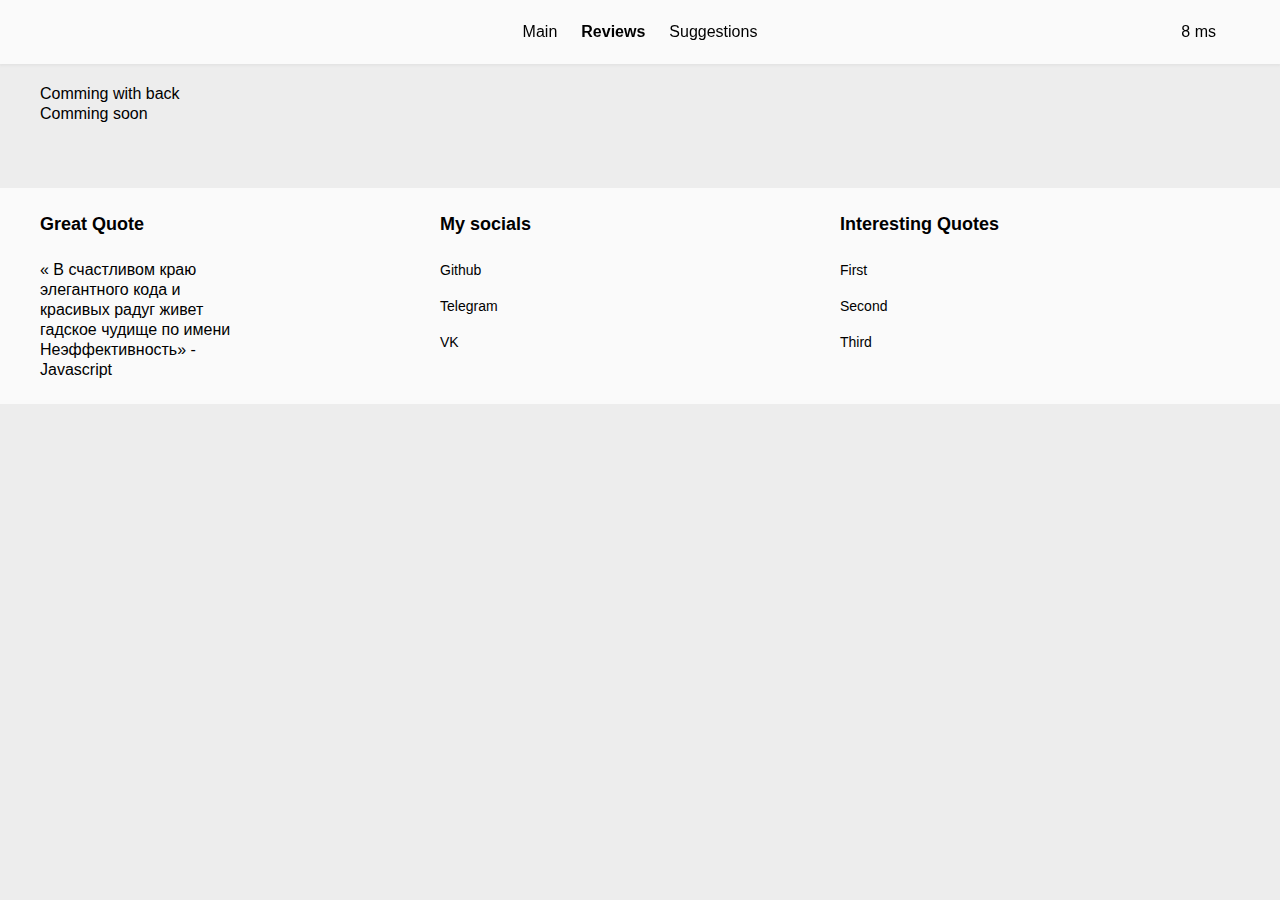
==== reviews.html @ 4eb7d7da "feat: added lab-4" ====
<!DOCTYPE html>
<html lang="ru">
    <head>
        <meta charset="UTF-8" />
        <meta http-equiv="X-UA-Compatible" content="IE=edge" />
        <meta name="viewport" content="width=device-width, initial-scale=1.0" />
        <meta name="author" content="Никита Парфенов" />
        <meta name="keywords" content="Портфолио, Сайт-Портфолио" />
        <meta
            name="description"
            content="Сайт Портфолио Никита Парфенов M33051"
        />
        <script src="./scripts/getLoadTime.js"></script>
        <title>Отзывы</title>
        <link rel="stylesheet" href="./styles/clear.css" />
        <link rel="stylesheet" href="./styles/header.css" />
        <link rel="stylesheet" href="./styles/footer.css" />
        <link rel="stylesheet" href="./styles/style.css" />
        <link rel="stylesheet" href="./styles/reviews.css" />
    </head>
    <body>
        <header class="header">
            <p id="loadTime"></p>
            <nav class="header-navbar">
                <ul class="header-navbar-menu">
                    <li class="header-navbar-menu__item">
                        <a href="index.html">Main</a>
                    </li>
                    <li class="header-navbar-menu__item">
                        <a href="reviews.html">Reviews</a>
                    </li>
                    <li class="header-navbar-menu__item">
                        <a href="suggestions.html"> Suggestions </a>
                    </li>
                </ul>
            </nav>
        </header>
        <main>
            <div class="container">
                <section class="reviews">
                    <ul class="reviews-list">
                        <li class="reviews-list__item">Comming with back</li>
                        <li class="reviews-list__item">Comming soon</li>
                    </ul>
                </section>
            </div>
        </main>
        <footer class="footer">
            <div class="container">
                <ul class="footer-list">
                    <li class="footer-list__item footer-list-item">
                        <h3 class="footer-list-item__header">Great Quote</h3>
                        <p class="footer-list-item__quote">
                            <q>
                                В счастливом краю элегантного кода и красивых
                                радуг живет гадское чудище по имени
                                Неэффективность</q
                            >
                            - Javascript
                        </p>
                    </li>
                    <li class="footer-list__item footer-list-item">
                        <h3 class="footer-list-item__header">My socials</h3>
                        <ol class="footer-list-item-list">
                            <li class="footer-list-item-list__item">Github</li>
                            <li class="footer-list-item-list__item">
                                Telegram
                            </li>
                            <li class="footer-list-item-list__item">VK</li>
                        </ol>
                    </li>
                    <li class="footer-list__item footer-list-item">
                        <h3 class="footer-list-item__header">
                            Interesting Quotes
                        </h3>
                        <ol class="footer-list-item-list">
                            <li class="footer-list-item-list__item">First</li>
                            <li class="footer-list-item-list__item">Second</li>
                            <li class="footer-list-item-list__item">Third</li>
                        </ol>
                    </li>
                </ul>
            </div>
        </footer>
        <script src="./scripts/selectMenuItem.js"></script>
    </body>
</html>
---- styles/clear.css ----
html,
body,
div,
span,
applet,
object,
iframe,
h1,
h2,
h3,
h4,
h5,
h6,
p,
blockquote,
pre,
a,
abbr,
acronym,
address,
big,
cite,
code,
del,
dfn,
em,
img,
ins,
kbd,
q,
s,
samp,
small,
strike,
strong,
sub,
sup,
tt,
var,
b,
u,
i,
center,
dl,
dt,
dd,
ol,
ul,
li,
fieldset,
form,
label,
legend,
table,
caption,
tbody,
tfoot,
thead,
tr,
th,
td,
article,
aside,
canvas,
details,
embed,
figure,
figcaption,
footer,
header,
hgroup,
menu,
nav,
output,
ruby,
section,
summary,
time,
mark,
audio,
video {
    margin: 0;
    padding: 0;
    border: 0;
    font-size: 100%;
    font: inherit;
    vertical-align: baseline;
}
/* HTML5 display-role reset for older browsers */
article,
aside,
details,
figcaption,
figure,
footer,
header,
hgroup,
menu,
nav,
section {
    display: block;
}
body {
    line-height: 1;
}
ol,
ul {
    list-style: none;
}

table {
    border-collapse: collapse;
    border-spacing: 0;
}

a {
    text-decoration: none;
    color: #000;
}
---- styles/header.css ----
.header {
    background: #fafafa;
    position: fixed;
    left: 0;
    right: 0;
    top: 0;
    z-index: 5;
    box-shadow: 0px 2px 2px rgba(199, 199, 199, 0.25);
    display: flex;
    flex-direction: row;
    align-items: center;
    justify-content: center;
    height: 64px;
}

.header-navbar-menu {
    display: flex;
    flex-direction: row;
    gap: 24px;
}

.header-navbar-menu__item.header-navbar-menu__item_selected a {
    font-weight: 700;
    color: #000;
}
.header-navbar-menu__item a {
    color: #000;
    font-weight: 500;
}

#loadTime {
    position: absolute;
    right: 64px;
}

@media screen and (max-width: 600px) {
    #loadTime {
        left: 0;
    }
}
---- styles/footer.css ----
.footer {
    background: #fafafa;
    padding: 24px 0;
    justify-self: flex-end;
}

.footer-list {
    display: grid;
    grid-template-columns: repeat(3, 1fr);
}

.footer-list-item__header {
    font-size: 18px;
    font-weight: 700;
    line-height: 24px;
    margin: 0 0 24px 0;
}

.footer-list-item-list {
    display: flex;
    flex-direction: column;
    gap: 16px;
}

.footer-list-item__quote {
    max-width: 200px;
}

.footer-list-item-list__item {
    display: flex;
    flex-direction: row;
    gap: 16px;
    font-size: 14px;
    line-height: 20px;
}

@media screen and (max-width: 600px) {
    .footer-list {
        display: flex;
        flex-direction: row;
        justify-content: space-between;
    }
    .footer-list-item:nth-child(3) {
        display: none;
    }
}
---- styles/style.css ----
html,
body {
    font-family: Arial, Helvetica, sans-serif;
    line-height: 125%;
    background: #ededed;
    box-sizing: border-box;
    display: flex;
    flex-direction: column;
}
.container {
    max-width: 1200px;
    margin: 0 auto;
}
@media screen and (max-width: 1400px) {
    .container {
        padding: 0 16px;
    }
}
main {
    margin: 84px 0 0 0;
}
.divider-line {
    width: 100%;
    height: 1px;
    background: #777;
}
---- styles/reviews.css ----
.reviews {
    padding: 0 0 64px 0;
}
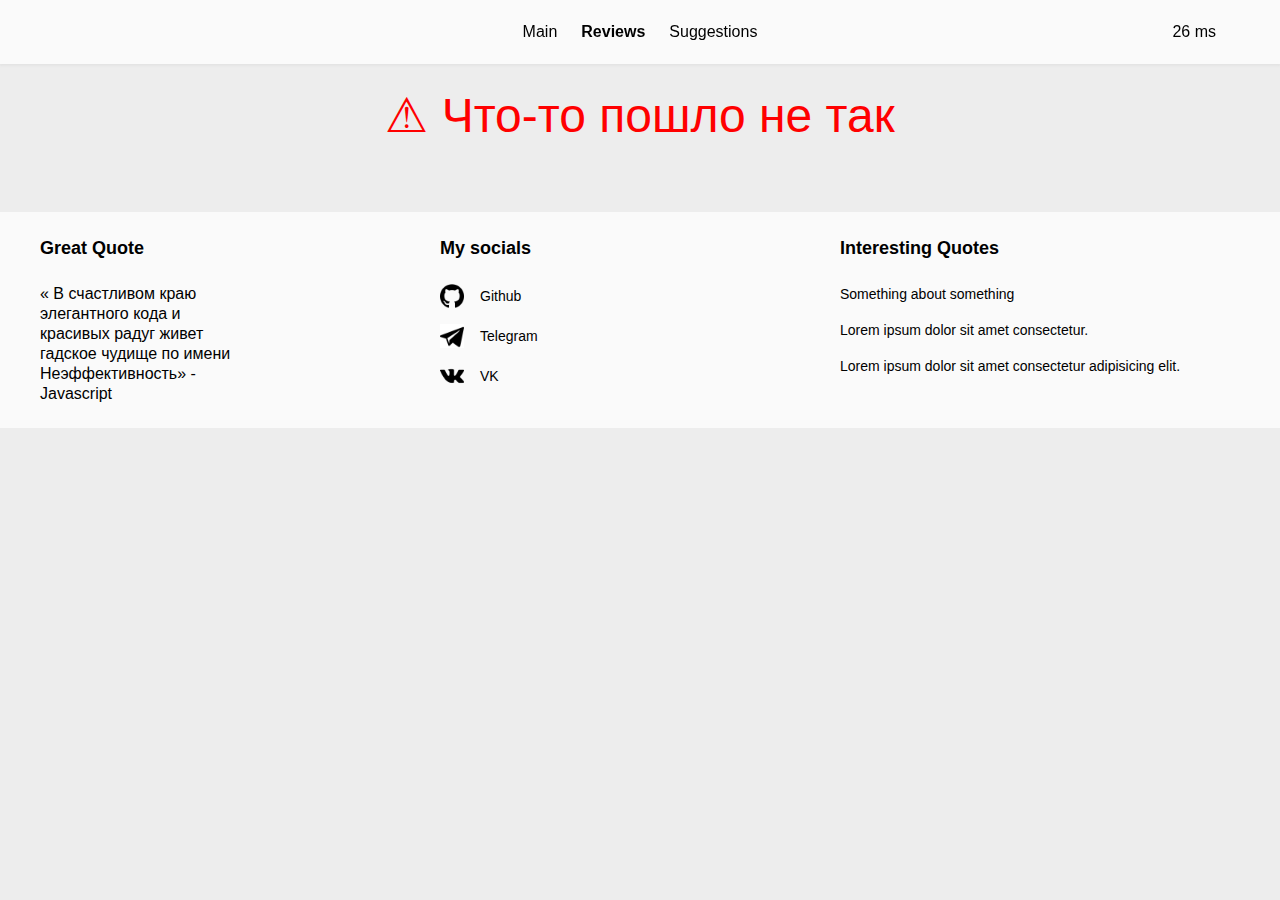
==== commit 1d83fe0b: "feat: added lab-6" ====
--- a/reviews.html
+++ b/reviews.html
@@ -17,6 +17,7 @@
         <link rel="stylesheet" href="./styles/footer.css" />
         <link rel="stylesheet" href="./styles/style.css" />
         <link rel="stylesheet" href="./styles/reviews.css" />
+        <link rel="stylesheet" href="./styles/loader.css" />
     </head>
     <body>
         <header class="header">
@@ -37,11 +38,17 @@
         </header>
         <main>
             <div class="container">
+                <div class="loader">
+                    <div class="lds-ring">
+                        <div></div>
+                        <div></div>
+                        <div></div>
+                        <div></div>
+                    </div>
+                </div>
+                <div class="error">⚠ Что-то пошло не так</div>
                 <section class="reviews">
-                    <ul class="reviews-list">
-                        <li class="reviews-list__item">Comming with back</li>
-                        <li class="reviews-list__item">Comming soon</li>
-                    </ul>
+                    <ul class="reviews-list"></ul>
                 </section>
             </div>
         </main>
@@ -62,11 +69,33 @@
                     <li class="footer-list__item footer-list-item">
                         <h3 class="footer-list-item__header">My socials</h3>
                         <ol class="footer-list-item-list">
-                            <li class="footer-list-item-list__item">Github</li>
                             <li class="footer-list-item-list__item">
-                                Telegram
+                                <img
+                                    src="./assets/github.png"
+                                    alt="github"
+                                    width="24"
+                                    height="24"
+                                />
+                                <p>Github</p>
                             </li>
-                            <li class="footer-list-item-list__item">VK</li>
+                            <li class="footer-list-item-list__item">
+                                <img
+                                    src="./assets/telegram.png"
+                                    alt="telegram"
+                                    width="24"
+                                    height="24"
+                                />
+                                <p>Telegram</p>
+                            </li>
+                            <li class="footer-list-item-list__item">
+                                <img
+                                    src="./assets/vk.png"
+                                    alt="vk"
+                                    width="24"
+                                    height="24"
+                                />
+                                <p>VK</p>
+                            </li>
                         </ol>
                     </li>
                     <li class="footer-list__item footer-list-item">
@@ -74,14 +103,22 @@
                             Interesting Quotes
                         </h3>
                         <ol class="footer-list-item-list">
-                            <li class="footer-list-item-list__item">First</li>
-                            <li class="footer-list-item-list__item">Second</li>
-                            <li class="footer-list-item-list__item">Third</li>
+                            <li class="footer-list-item-list__item">
+                                Something about something
+                            </li>
+                            <li class="footer-list-item-list__item">
+                                Lorem ipsum dolor sit amet consectetur.
+                            </li>
+                            <li class="footer-list-item-list__item">
+                                Lorem ipsum dolor sit amet consectetur
+                                adipisicing elit.
+                            </li>
                         </ol>
                     </li>
                 </ul>
             </div>
         </footer>
         <script src="./scripts/selectMenuItem.js"></script>
+        <script src="./scripts/getReviews.js"></script>
     </body>
 </html>
--- a/styles/header.css
+++ b/styles/header.css
@@ -26,6 +26,12 @@
 .header-navbar-menu__item a {
     color: #000;
     font-weight: 500;
+    transition: 0.3s ease;
+}
+
+.header-navbar-menu__item a:hover {
+    color: rgb(69, 68, 68);
+    transition: 0.3s ease;
 }
 
 #loadTime {
--- a/styles/footer.css
+++ b/styles/footer.css
@@ -29,9 +29,15 @@
 .footer-list-item-list__item {
     display: flex;
     flex-direction: row;
+    align-items: center;
     gap: 16px;
     font-size: 14px;
     line-height: 20px;
+}
+
+.footer-list-item-list__item a:hover {
+    color: rgb(69, 68, 68);
+    transition: 0.3s ease;
 }
 
 @media screen and (max-width: 600px) {
--- a/styles/reviews.css
+++ b/styles/reviews.css
@@ -1,3 +1,27 @@
 .reviews {
     padding: 0 0 64px 0;
 }
+
+.reviews-list {
+    display: flex;
+    flex-direction: column;
+    gap: 24px;
+}
+
+.reviews-list__item {
+    display: flex;
+    flex-direction: column;
+    gap: 12px;
+    padding: 16px;
+    border-radius: 24px;
+    border: 1px solid #000;
+}
+
+.error {
+    text-align: center;
+    font-size: 48px;
+    color: red;
+    line-height: 64px;
+    padding: 0 0 64px 0;
+    display: none;
+}
--- a/styles/loader.css
+++ b/styles/loader.css
@@ -0,0 +1,41 @@
+.loader {
+    display: flex;
+    justify-content: center;
+    align-items: center;
+}
+.lds-ring {
+    display: inline-block;
+    position: relative;
+    margin: 0 auto;
+    width: 80px;
+    height: 80px;
+}
+.lds-ring div {
+    box-sizing: border-box;
+    display: block;
+    position: absolute;
+    width: 64px;
+    height: 64px;
+    margin: 8px;
+    border: 8px solid #fff;
+    border-radius: 50%;
+    animation: lds-ring 1.2s cubic-bezier(0.5, 0, 0.5, 1) infinite;
+    border-color: #fff transparent transparent transparent;
+}
+.lds-ring div:nth-child(1) {
+    animation-delay: -0.45s;
+}
+.lds-ring div:nth-child(2) {
+    animation-delay: -0.3s;
+}
+.lds-ring div:nth-child(3) {
+    animation-delay: -0.15s;
+}
+@keyframes lds-ring {
+    0% {
+        transform: rotate(0deg);
+    }
+    100% {
+        transform: rotate(360deg);
+    }
+}
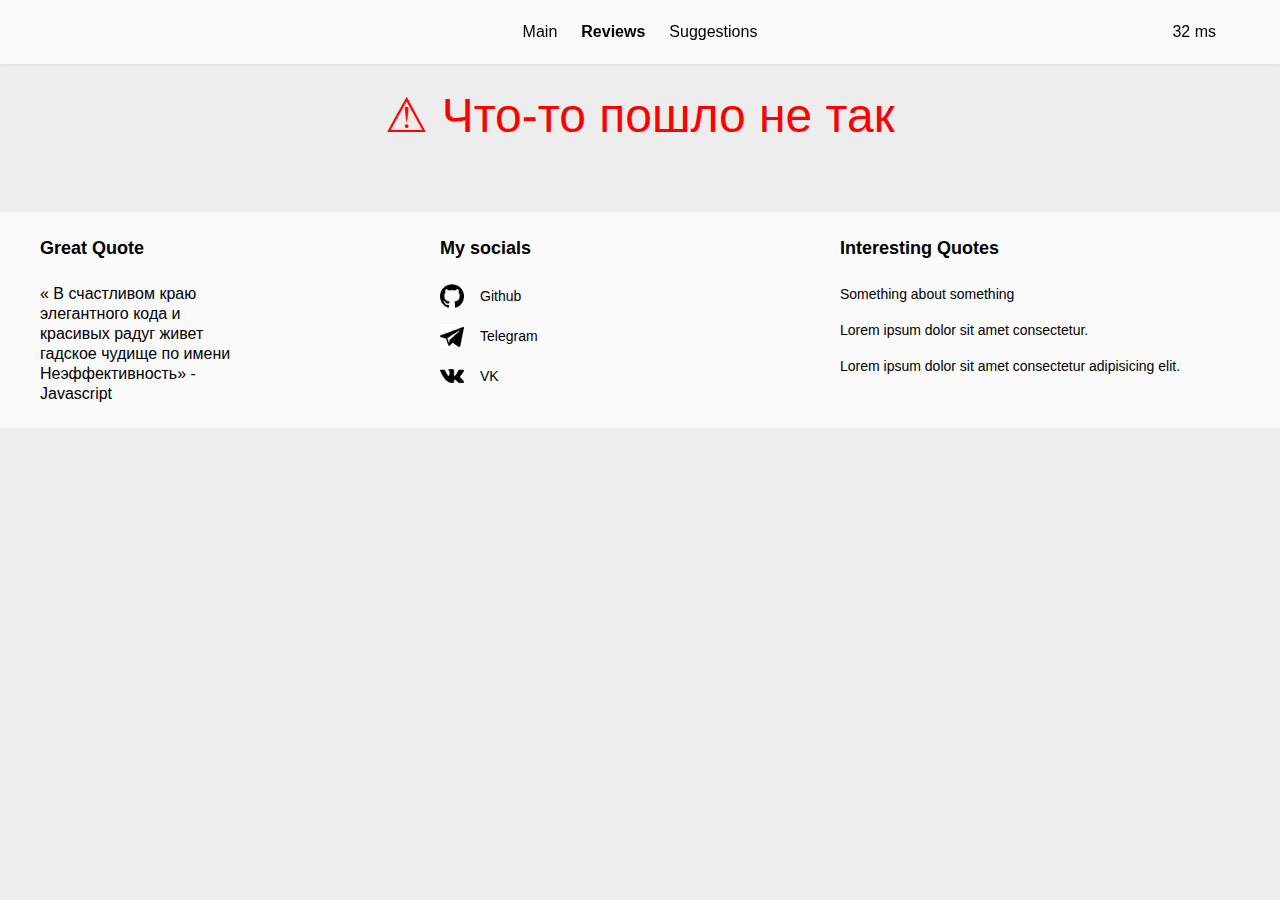
==== commit 0bb69e24: "fix: fixed footer" ====
--- a/reviews.html
+++ b/reviews.html
@@ -76,7 +76,11 @@
                                     width="24"
                                     height="24"
                                 />
-                                <p>Github</p>
+                                <a
+                                    href="https://github.com/dragoneknp"
+                                    target="_blank"
+                                    >Github</a
+                                >
                             </li>
                             <li class="footer-list-item-list__item">
                                 <img
@@ -85,7 +89,11 @@
                                     width="24"
                                     height="24"
                                 />
-                                <p>Telegram</p>
+                                <a
+                                    href="https://github.com/dragoneknp"
+                                    target="_blank"
+                                    >Telegram</a
+                                >
                             </li>
                             <li class="footer-list-item-list__item">
                                 <img
@@ -94,7 +102,11 @@
                                     width="24"
                                     height="24"
                                 />
-                                <p>VK</p>
+                                <a
+                                    href="https://github.com/dragoneknp"
+                                    target="_blank"
+                                    >VK</a
+                                >
                             </li>
                         </ol>
                     </li>
--- a/styles/footer.css
+++ b/styles/footer.css
@@ -43,8 +43,11 @@
 @media screen and (max-width: 600px) {
     .footer-list {
         display: flex;
-        flex-direction: row;
-        justify-content: space-between;
+        justify-content: center;
+        align-items: center;
+    }
+    .footer-list-item:nth-child(1) {
+        display: none;
     }
     .footer-list-item:nth-child(3) {
         display: none;
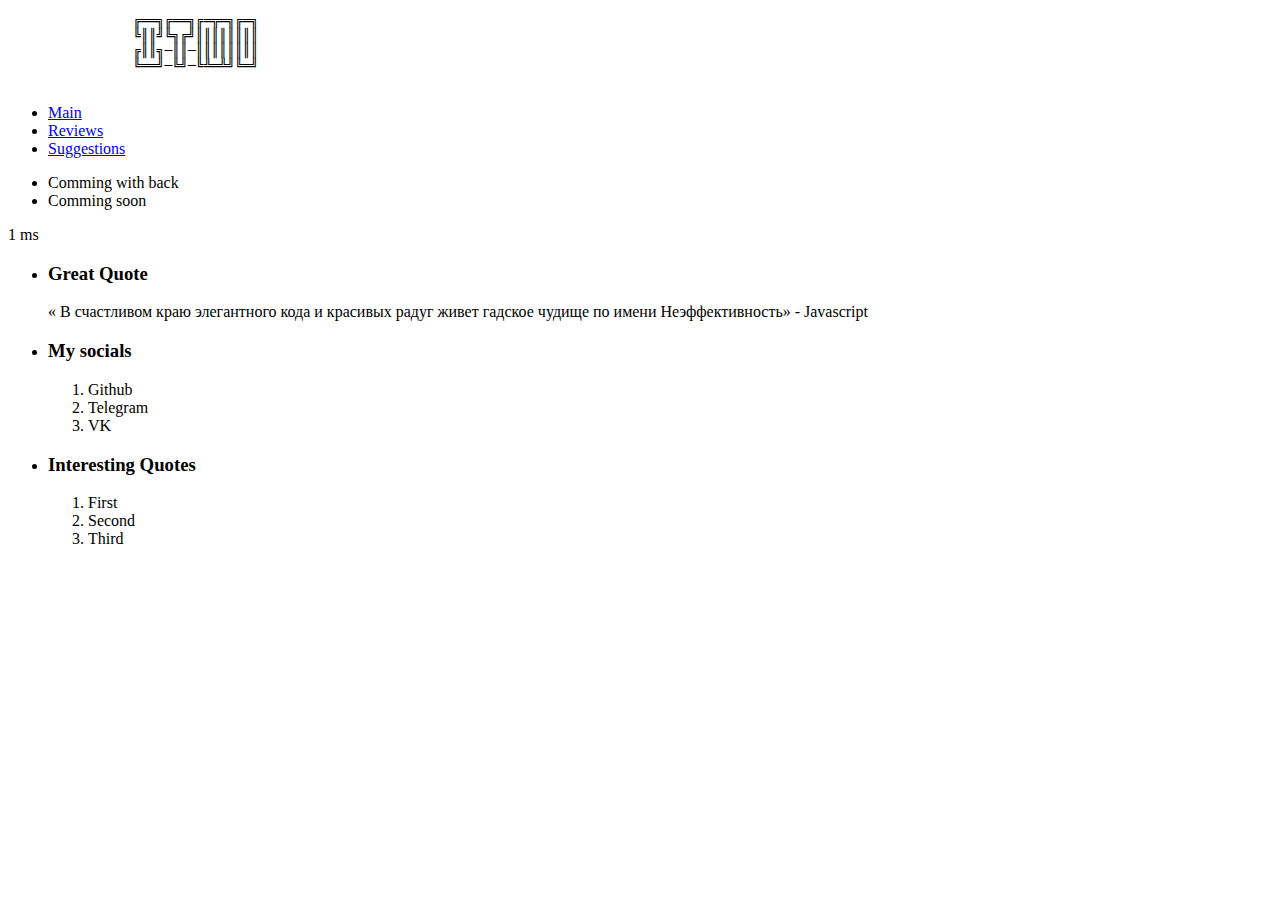
==== commit cf0415f8: "Merge pull request #1 from dragoneknp/lab-1" ====
--- a/reviews.html
+++ b/reviews.html
@@ -12,16 +12,15 @@
         />
         <script src="./scripts/getLoadTime.js"></script>
         <title>Отзывы</title>
-        <link rel="stylesheet" href="./styles/clear.css" />
-        <link rel="stylesheet" href="./styles/header.css" />
-        <link rel="stylesheet" href="./styles/footer.css" />
-        <link rel="stylesheet" href="./styles/style.css" />
-        <link rel="stylesheet" href="./styles/reviews.css" />
-        <link rel="stylesheet" href="./styles/loader.css" />
     </head>
     <body>
         <header class="header">
-            <p id="loadTime"></p>
+            <pre class="header__logo">
+                ╔══╗╔══╗╔═╦═╗╔═╗
+                ╚║║╝╚╗╔╝║║║║║║║║
+                ╔║║╗─║║─║║║║║║║║
+                ╚══╝─╚╝─╚╩═╩╝╚═╝
+            </pre>
             <nav class="header-navbar">
                 <ul class="header-navbar-menu">
                     <li class="header-navbar-menu__item">
@@ -37,100 +36,43 @@
             </nav>
         </header>
         <main>
-            <div class="container">
-                <div class="loader">
-                    <div class="lds-ring">
-                        <div></div>
-                        <div></div>
-                        <div></div>
-                        <div></div>
-                    </div>
-                </div>
-                <div class="error">⚠ Что-то пошло не так</div>
-                <section class="reviews">
-                    <ul class="reviews-list"></ul>
-                </section>
-            </div>
+            <section class="reviews">
+                <ul class="reviews-list">
+                    <li class="reviews-list__item">Comming with back</li>
+                    <li class="reviews-list__item">Comming soon</li>
+                </ul>
+            </section>
         </main>
         <footer class="footer">
-            <div class="container">
-                <ul class="footer-list">
-                    <li class="footer-list__item footer-list-item">
-                        <h3 class="footer-list-item__header">Great Quote</h3>
-                        <p class="footer-list-item__quote">
-                            <q>
-                                В счастливом краю элегантного кода и красивых
-                                радуг живет гадское чудище по имени
-                                Неэффективность</q
-                            >
-                            - Javascript
-                        </p>
-                    </li>
-                    <li class="footer-list__item footer-list-item">
-                        <h3 class="footer-list-item__header">My socials</h3>
-                        <ol class="footer-list-item-list">
-                            <li class="footer-list-item-list__item">
-                                <img
-                                    src="./assets/github.png"
-                                    alt="github"
-                                    width="24"
-                                    height="24"
-                                />
-                                <a
-                                    href="https://github.com/dragoneknp"
-                                    target="_blank"
-                                    >Github</a
-                                >
-                            </li>
-                            <li class="footer-list-item-list__item">
-                                <img
-                                    src="./assets/telegram.png"
-                                    alt="telegram"
-                                    width="24"
-                                    height="24"
-                                />
-                                <a
-                                    href="https://github.com/dragoneknp"
-                                    target="_blank"
-                                    >Telegram</a
-                                >
-                            </li>
-                            <li class="footer-list-item-list__item">
-                                <img
-                                    src="./assets/vk.png"
-                                    alt="vk"
-                                    width="24"
-                                    height="24"
-                                />
-                                <a
-                                    href="https://github.com/dragoneknp"
-                                    target="_blank"
-                                    >VK</a
-                                >
-                            </li>
-                        </ol>
-                    </li>
-                    <li class="footer-list__item footer-list-item">
-                        <h3 class="footer-list-item__header">
-                            Interesting Quotes
-                        </h3>
-                        <ol class="footer-list-item-list">
-                            <li class="footer-list-item-list__item">
-                                Something about something
-                            </li>
-                            <li class="footer-list-item-list__item">
-                                Lorem ipsum dolor sit amet consectetur.
-                            </li>
-                            <li class="footer-list-item-list__item">
-                                Lorem ipsum dolor sit amet consectetur
-                                adipisicing elit.
-                            </li>
-                        </ol>
-                    </li>
-                </ul>
-            </div>
+            <p id="loadTime"></p>
+            <ul class="footer-list">
+                <li class="footer-list__item footer-list-item">
+                    <h3 class="footer-list-item__header">Great Quote</h3>
+                    <p class="footer-list-item__quote">
+                        <q>
+                            В счастливом краю элегантного кода и красивых радуг
+                            живет гадское чудище по имени Неэффективность</q
+                        >
+                        - Javascript
+                    </p>
+                </li>
+                <li class="footer-list__item footer-list-item">
+                    <h3 class="footer-list-item__header">My socials</h3>
+                    <ol class="footer-list-item-list">
+                        <li class="footer-list-item-list__item">Github</li>
+                        <li class="footer-list-item-list__item">Telegram</li>
+                        <li class="footer-list-item-list__item">VK</li>
+                    </ol>
+                </li>
+                <li class="footer-list__item footer-list-item">
+                    <h3 class="footer-list-item__header">Interesting Quotes</h3>
+                    <ol class="footer-list-item-list">
+                        <li class="footer-list-item-list__item">First</li>
+                        <li class="footer-list-item-list__item">Second</li>
+                        <li class="footer-list-item-list__item">Third</li>
+                    </ol>
+                </li>
+            </ul>
         </footer>
-        <script src="./scripts/selectMenuItem.js"></script>
-        <script src="./scripts/getReviews.js"></script>
     </body>
 </html>
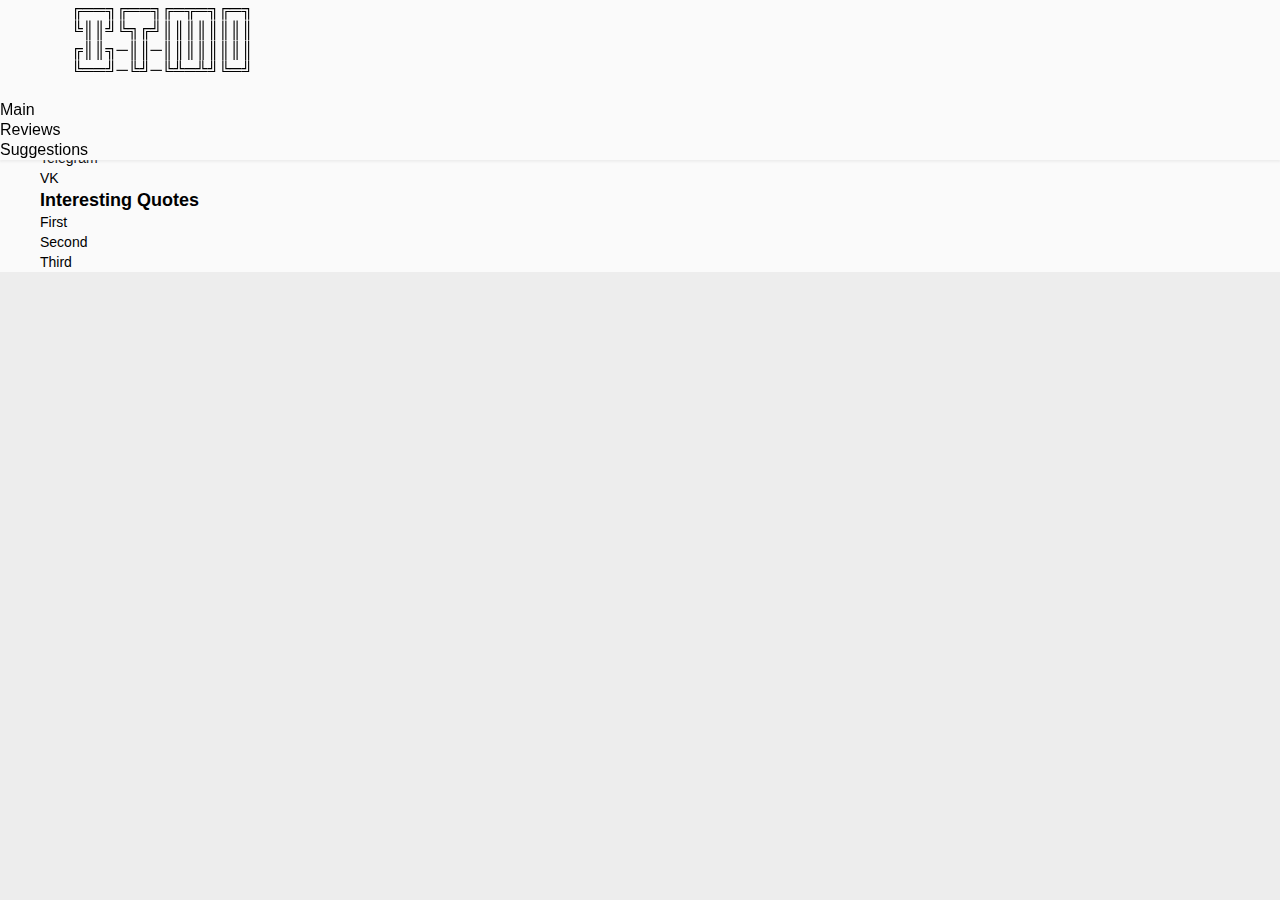
==== commit f4bdbb7a: "Merge pull request #2 from dragoneknp/lab-2" ====
--- a/reviews.html
+++ b/reviews.html
@@ -12,6 +12,10 @@
         />
         <script src="./scripts/getLoadTime.js"></script>
         <title>Отзывы</title>
+        <link rel="stylesheet" href="./styles/clear.css" />
+        <link rel="stylesheet" href="./styles/header.css" />
+        <link rel="stylesheet" href="./styles/footer.css" />
+        <link rel="stylesheet" href="./styles/style.css" />
     </head>
     <body>
         <header class="header">
@@ -36,43 +40,52 @@
             </nav>
         </header>
         <main>
-            <section class="reviews">
-                <ul class="reviews-list">
-                    <li class="reviews-list__item">Comming with back</li>
-                    <li class="reviews-list__item">Comming soon</li>
-                </ul>
-            </section>
+            <div class="container">
+                <section class="reviews">
+                    <ul class="reviews-list">
+                        <li class="reviews-list__item">Comming with back</li>
+                        <li class="reviews-list__item">Comming soon</li>
+                    </ul>
+                </section>
+            </div>
         </main>
         <footer class="footer">
-            <p id="loadTime"></p>
-            <ul class="footer-list">
-                <li class="footer-list__item footer-list-item">
-                    <h3 class="footer-list-item__header">Great Quote</h3>
-                    <p class="footer-list-item__quote">
-                        <q>
-                            В счастливом краю элегантного кода и красивых радуг
-                            живет гадское чудище по имени Неэффективность</q
-                        >
-                        - Javascript
-                    </p>
-                </li>
-                <li class="footer-list__item footer-list-item">
-                    <h3 class="footer-list-item__header">My socials</h3>
-                    <ol class="footer-list-item-list">
-                        <li class="footer-list-item-list__item">Github</li>
-                        <li class="footer-list-item-list__item">Telegram</li>
-                        <li class="footer-list-item-list__item">VK</li>
-                    </ol>
-                </li>
-                <li class="footer-list__item footer-list-item">
-                    <h3 class="footer-list-item__header">Interesting Quotes</h3>
-                    <ol class="footer-list-item-list">
-                        <li class="footer-list-item-list__item">First</li>
-                        <li class="footer-list-item-list__item">Second</li>
-                        <li class="footer-list-item-list__item">Third</li>
-                    </ol>
-                </li>
-            </ul>
+            <div class="container">
+                <p id="loadTime"></p>
+                <ul class="footer-list">
+                    <li class="footer-list__item footer-list-item">
+                        <h3 class="footer-list-item__header">Great Quote</h3>
+                        <p class="footer-list-item__quote">
+                            <q>
+                                В счастливом краю элегантного кода и красивых
+                                радуг живет гадское чудище по имени
+                                Неэффективность</q
+                            >
+                            - Javascript
+                        </p>
+                    </li>
+                    <li class="footer-list__item footer-list-item">
+                        <h3 class="footer-list-item__header">My socials</h3>
+                        <ol class="footer-list-item-list">
+                            <li class="footer-list-item-list__item">Github</li>
+                            <li class="footer-list-item-list__item">
+                                Telegram
+                            </li>
+                            <li class="footer-list-item-list__item">VK</li>
+                        </ol>
+                    </li>
+                    <li class="footer-list__item footer-list-item">
+                        <h3 class="footer-list-item__header">
+                            Interesting Quotes
+                        </h3>
+                        <ol class="footer-list-item-list">
+                            <li class="footer-list-item-list__item">First</li>
+                            <li class="footer-list-item-list__item">Second</li>
+                            <li class="footer-list-item-list__item">Third</li>
+                        </ol>
+                    </li>
+                </ul>
+            </div>
         </footer>
     </body>
 </html>
--- a/styles/clear.css
+++ b/styles/clear.css
@@ -0,0 +1,119 @@
+html,
+body,
+div,
+span,
+applet,
+object,
+iframe,
+h1,
+h2,
+h3,
+h4,
+h5,
+h6,
+p,
+blockquote,
+pre,
+a,
+abbr,
+acronym,
+address,
+big,
+cite,
+code,
+del,
+dfn,
+em,
+img,
+ins,
+kbd,
+q,
+s,
+samp,
+small,
+strike,
+strong,
+sub,
+sup,
+tt,
+var,
+b,
+u,
+i,
+center,
+dl,
+dt,
+dd,
+ol,
+ul,
+li,
+fieldset,
+form,
+label,
+legend,
+table,
+caption,
+tbody,
+tfoot,
+thead,
+tr,
+th,
+td,
+article,
+aside,
+canvas,
+details,
+embed,
+figure,
+figcaption,
+footer,
+header,
+hgroup,
+menu,
+nav,
+output,
+ruby,
+section,
+summary,
+time,
+mark,
+audio,
+video {
+    margin: 0;
+    padding: 0;
+    border: 0;
+    font-size: 100%;
+    font: inherit;
+    vertical-align: baseline;
+}
+/* HTML5 display-role reset for older browsers */
+article,
+aside,
+details,
+figcaption,
+figure,
+footer,
+header,
+hgroup,
+menu,
+nav,
+section {
+    display: block;
+}
+body {
+    line-height: 1;
+}
+ol,
+ul {
+    list-style: none;
+}
+
+table {
+    border-collapse: collapse;
+    border-spacing: 0;
+}
+
+a {
+    text-decoration: none;
+    color: #000;
+}
--- a/styles/header.css
+++ b/styles/header.css
@@ -0,0 +1,20 @@
+.header {
+    background: #fafafa;
+    position: fixed;
+    left: 0;
+    right: 0;
+    top: 0;
+    z-index: 5;
+    box-shadow: 0px 2px 2px rgba(199, 199, 199, 0.25);
+}
+.header-navbar-menu {
+}
+
+.header-navbar-menu__item.header-navbar-menu__item_selected a {
+    font-weight: 700;
+    color: #000;
+}
+.header-navbar-menu__item a {
+    color: #000;
+    font-weight: 500;
+}
--- a/styles/footer.css
+++ b/styles/footer.css
@@ -0,0 +1,14 @@
+.footer {
+    background: #fafafa;
+}
+
+.footer-list-item__header {
+    font-size: 18px;
+    font-weight: 700;
+    line-height: 24px;
+}
+
+.footer-list-item-list__item {
+    font-size: 14px;
+    line-height: 20px;
+}
--- a/styles/style.css
+++ b/styles/style.css
@@ -0,0 +1,18 @@
+html,
+body {
+    min-height: 100vh;
+    height: 100%;
+    font-family: Arial, Helvetica, sans-serif;
+    line-height: 125%;
+    background: #ededed;
+    box-sizing: border-box;
+}
+.container {
+    max-width: 1200px;
+    margin: 0 auto;
+}
+@media screen and (max-width: 1400px) {
+    .container {
+        padding: 0 16px;
+    }
+}
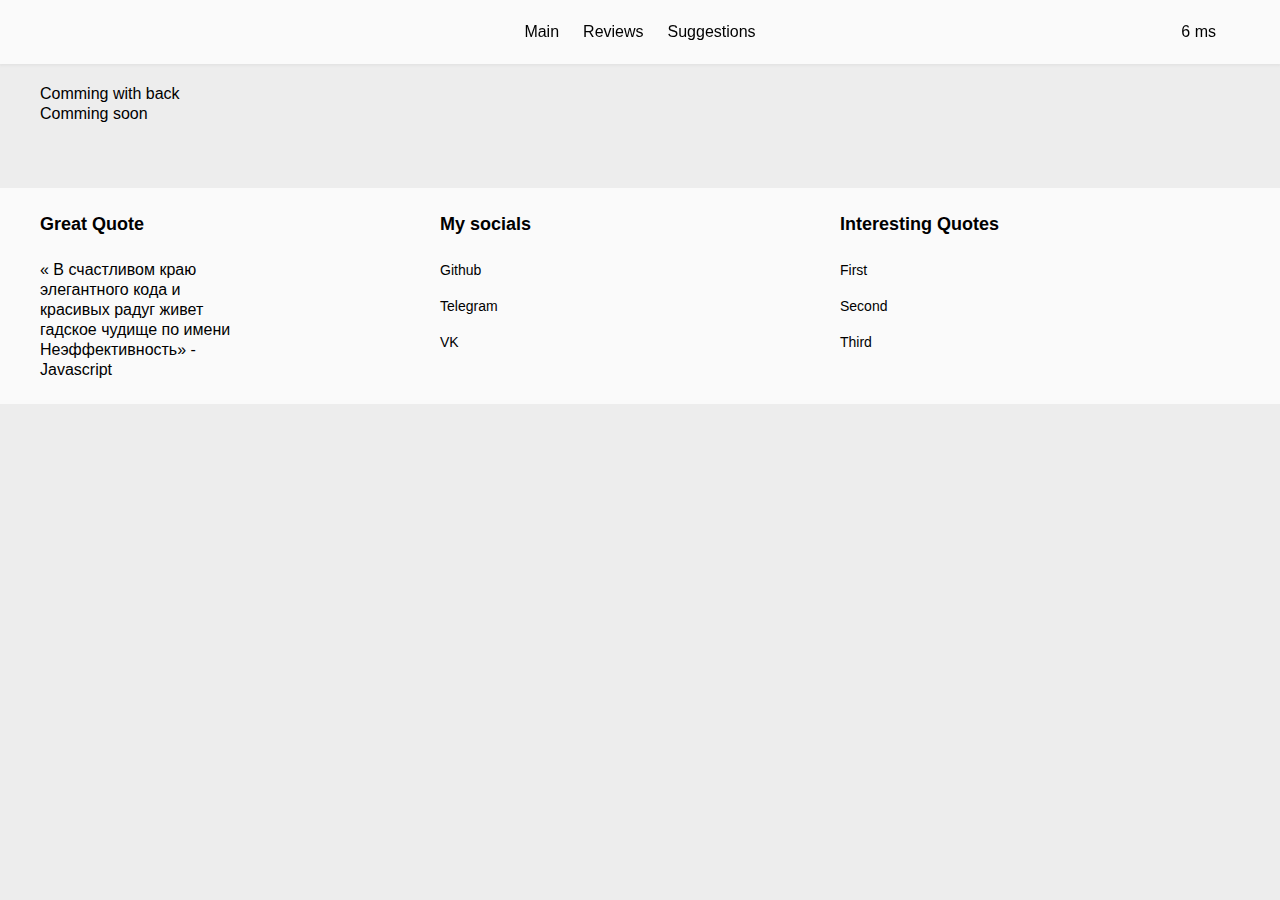
==== commit 5e2fa3ae: "Merge pull request #3 from dragoneknp/lab-3" ====
--- a/reviews.html
+++ b/reviews.html
@@ -16,15 +16,11 @@
         <link rel="stylesheet" href="./styles/header.css" />
         <link rel="stylesheet" href="./styles/footer.css" />
         <link rel="stylesheet" href="./styles/style.css" />
+        <link rel="stylesheet" href="./styles/reviews.css" />
     </head>
     <body>
         <header class="header">
-            <pre class="header__logo">
-                ╔══╗╔══╗╔═╦═╗╔═╗
-                ╚║║╝╚╗╔╝║║║║║║║║
-                ╔║║╗─║║─║║║║║║║║
-                ╚══╝─╚╝─╚╩═╩╝╚═╝
-            </pre>
+            <p id="loadTime"></p>
             <nav class="header-navbar">
                 <ul class="header-navbar-menu">
                     <li class="header-navbar-menu__item">
@@ -51,7 +47,6 @@
         </main>
         <footer class="footer">
             <div class="container">
-                <p id="loadTime"></p>
                 <ul class="footer-list">
                     <li class="footer-list__item footer-list-item">
                         <h3 class="footer-list-item__header">Great Quote</h3>
--- a/styles/header.css
+++ b/styles/header.css
@@ -6,8 +6,17 @@
     top: 0;
     z-index: 5;
     box-shadow: 0px 2px 2px rgba(199, 199, 199, 0.25);
+    display: flex;
+    flex-direction: row;
+    align-items: center;
+    justify-content: center;
+    height: 64px;
 }
+
 .header-navbar-menu {
+    display: flex;
+    flex-direction: row;
+    gap: 24px;
 }
 
 .header-navbar-menu__item.header-navbar-menu__item_selected a {
@@ -18,3 +27,14 @@
     color: #000;
     font-weight: 500;
 }
+
+#loadTime {
+    position: absolute;
+    right: 64px;
+}
+
+@media screen and (max-width: 600px) {
+    #loadTime {
+        left: 0;
+    }
+}
--- a/styles/footer.css
+++ b/styles/footer.css
@@ -1,14 +1,46 @@
 .footer {
     background: #fafafa;
+    padding: 24px 0;
+    justify-self: flex-end;
+}
+
+.footer-list {
+    display: grid;
+    grid-template-columns: repeat(3, 1fr);
 }
 
 .footer-list-item__header {
     font-size: 18px;
     font-weight: 700;
     line-height: 24px;
+    margin: 0 0 24px 0;
+}
+
+.footer-list-item-list {
+    display: flex;
+    flex-direction: column;
+    gap: 16px;
+}
+
+.footer-list-item__quote {
+    max-width: 200px;
 }
 
 .footer-list-item-list__item {
+    display: flex;
+    flex-direction: row;
+    gap: 16px;
     font-size: 14px;
     line-height: 20px;
 }
+
+@media screen and (max-width: 600px) {
+    .footer-list {
+        display: flex;
+        flex-direction: row;
+        justify-content: space-between;
+    }
+    .footer-list-item:nth-child(3) {
+        display: none;
+    }
+}
--- a/styles/style.css
+++ b/styles/style.css
@@ -1,11 +1,11 @@
 html,
 body {
-    min-height: 100vh;
-    height: 100%;
     font-family: Arial, Helvetica, sans-serif;
     line-height: 125%;
     background: #ededed;
     box-sizing: border-box;
+    display: flex;
+    flex-direction: column;
 }
 .container {
     max-width: 1200px;
@@ -16,3 +16,11 @@
         padding: 0 16px;
     }
 }
+main {
+    margin: 84px 0 0 0;
+}
+.divider-line {
+    width: 100%;
+    height: 1px;
+    background: #777;
+}
--- a/styles/reviews.css
+++ b/styles/reviews.css
@@ -0,0 +1,3 @@
+.reviews {
+    padding: 0 0 64px 0;
+}
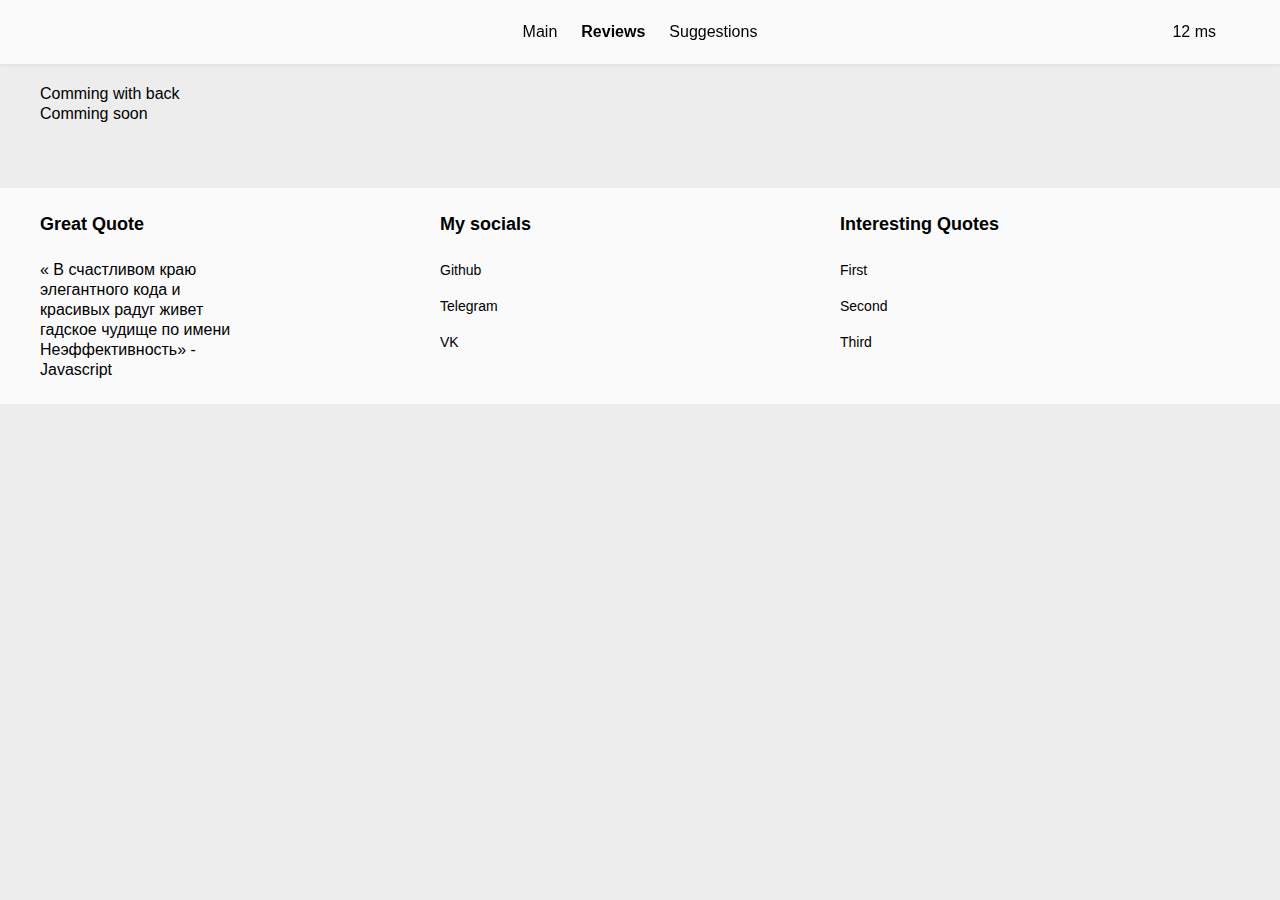
==== commit 39e3d737: "Merge pull request #4 from dragoneknp/lab-4" ====
--- a/reviews.html
+++ b/reviews.html
@@ -82,5 +82,6 @@
                 </ul>
             </div>
         </footer>
+        <script src="./scripts/selectMenuItem.js"></script>
     </body>
 </html>
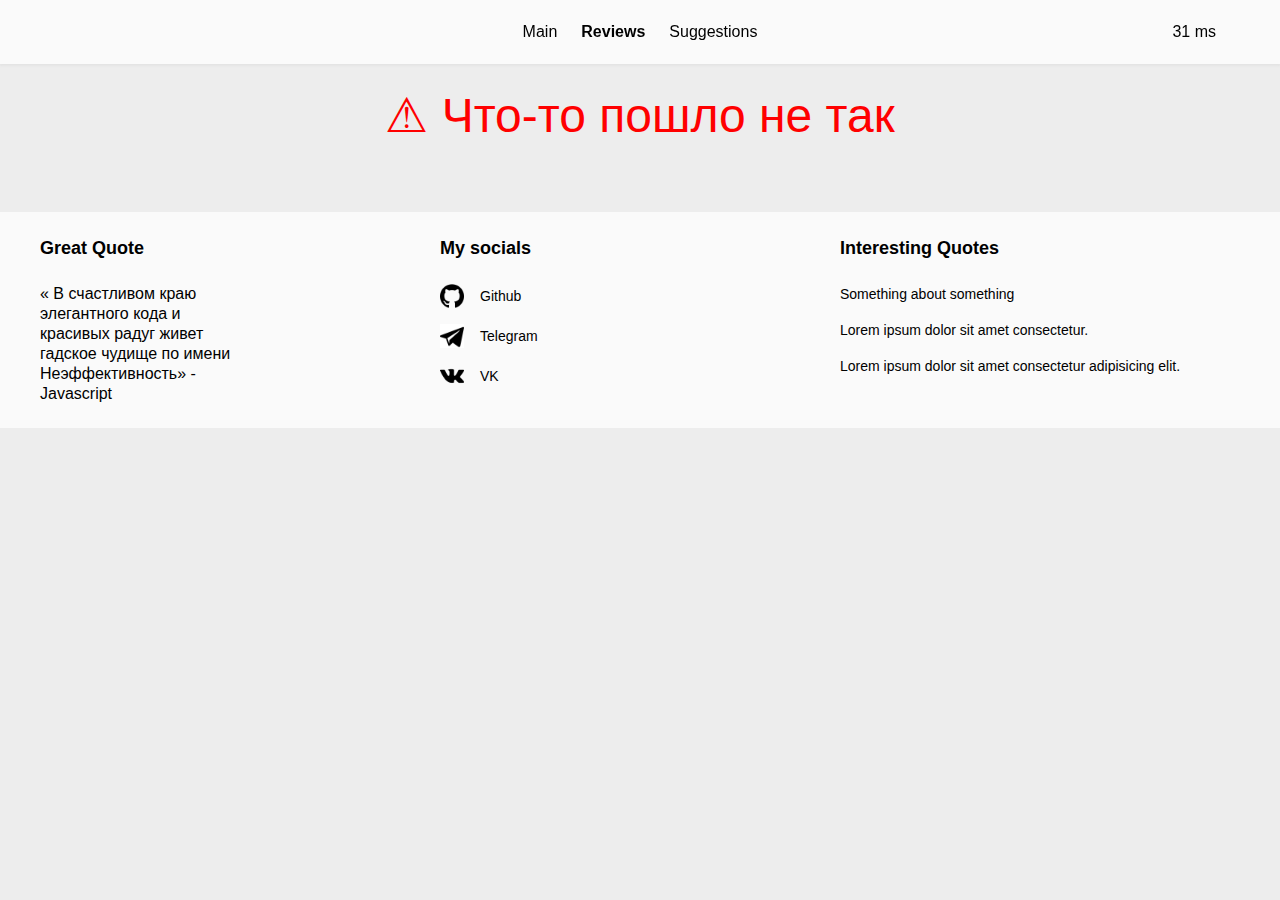
==== commit 73807f3f: "Merge pull request #6 from dragoneknp/lab-6" ====
--- a/reviews.html
+++ b/reviews.html
@@ -17,6 +17,7 @@
         <link rel="stylesheet" href="./styles/footer.css" />
         <link rel="stylesheet" href="./styles/style.css" />
         <link rel="stylesheet" href="./styles/reviews.css" />
+        <link rel="stylesheet" href="./styles/loader.css" />
     </head>
     <body>
         <header class="header">
@@ -37,11 +38,17 @@
         </header>
         <main>
             <div class="container">
+                <div class="loader">
+                    <div class="lds-ring">
+                        <div></div>
+                        <div></div>
+                        <div></div>
+                        <div></div>
+                    </div>
+                </div>
+                <div class="error">⚠ Что-то пошло не так</div>
                 <section class="reviews">
-                    <ul class="reviews-list">
-                        <li class="reviews-list__item">Comming with back</li>
-                        <li class="reviews-list__item">Comming soon</li>
-                    </ul>
+                    <ul class="reviews-list"></ul>
                 </section>
             </div>
         </main>
@@ -62,11 +69,45 @@
                     <li class="footer-list__item footer-list-item">
                         <h3 class="footer-list-item__header">My socials</h3>
                         <ol class="footer-list-item-list">
-                            <li class="footer-list-item-list__item">Github</li>
                             <li class="footer-list-item-list__item">
-                                Telegram
+                                <img
+                                    src="./assets/github.png"
+                                    alt="github"
+                                    width="24"
+                                    height="24"
+                                />
+                                <a
+                                    href="https://github.com/dragoneknp"
+                                    target="_blank"
+                                    >Github</a
+                                >
                             </li>
-                            <li class="footer-list-item-list__item">VK</li>
+                            <li class="footer-list-item-list__item">
+                                <img
+                                    src="./assets/telegram.png"
+                                    alt="telegram"
+                                    width="24"
+                                    height="24"
+                                />
+                                <a
+                                    href="https://github.com/dragoneknp"
+                                    target="_blank"
+                                    >Telegram</a
+                                >
+                            </li>
+                            <li class="footer-list-item-list__item">
+                                <img
+                                    src="./assets/vk.png"
+                                    alt="vk"
+                                    width="24"
+                                    height="24"
+                                />
+                                <a
+                                    href="https://github.com/dragoneknp"
+                                    target="_blank"
+                                    >VK</a
+                                >
+                            </li>
                         </ol>
                     </li>
                     <li class="footer-list__item footer-list-item">
@@ -74,14 +115,22 @@
                             Interesting Quotes
                         </h3>
                         <ol class="footer-list-item-list">
-                            <li class="footer-list-item-list__item">First</li>
-                            <li class="footer-list-item-list__item">Second</li>
-                            <li class="footer-list-item-list__item">Third</li>
+                            <li class="footer-list-item-list__item">
+                                Something about something
+                            </li>
+                            <li class="footer-list-item-list__item">
+                                Lorem ipsum dolor sit amet consectetur.
+                            </li>
+                            <li class="footer-list-item-list__item">
+                                Lorem ipsum dolor sit amet consectetur
+                                adipisicing elit.
+                            </li>
                         </ol>
                     </li>
                 </ul>
             </div>
         </footer>
         <script src="./scripts/selectMenuItem.js"></script>
+        <script src="./scripts/getReviews.js"></script>
     </body>
 </html>
--- a/styles/header.css
+++ b/styles/header.css
@@ -26,15 +26,22 @@
 .header-navbar-menu__item a {
     color: #000;
     font-weight: 500;
+    transition: 0.3s ease;
+}
+
+.header-navbar-menu__item a:hover {
+    color: rgb(69, 68, 68);
+    transition: 0.3s ease;
 }
 
 #loadTime {
     position: absolute;
     right: 64px;
+    width: fit-content;
 }
 
 @media screen and (max-width: 600px) {
     #loadTime {
-        left: 0;
+        display: none;
     }
 }
--- a/styles/footer.css
+++ b/styles/footer.css
@@ -29,16 +29,25 @@
 .footer-list-item-list__item {
     display: flex;
     flex-direction: row;
+    align-items: center;
     gap: 16px;
     font-size: 14px;
     line-height: 20px;
 }
 
+.footer-list-item-list__item a:hover {
+    color: rgb(69, 68, 68);
+    transition: 0.3s ease;
+}
+
 @media screen and (max-width: 600px) {
     .footer-list {
         display: flex;
-        flex-direction: row;
-        justify-content: space-between;
+        justify-content: center;
+        align-items: center;
+    }
+    .footer-list-item:nth-child(1) {
+        display: none;
     }
     .footer-list-item:nth-child(3) {
         display: none;
--- a/styles/reviews.css
+++ b/styles/reviews.css
@@ -1,3 +1,27 @@
 .reviews {
     padding: 0 0 64px 0;
 }
+
+.reviews-list {
+    display: flex;
+    flex-direction: column;
+    gap: 24px;
+}
+
+.reviews-list__item {
+    display: flex;
+    flex-direction: column;
+    gap: 12px;
+    padding: 16px;
+    border-radius: 24px;
+    border: 1px solid #000;
+}
+
+.error {
+    text-align: center;
+    font-size: 48px;
+    color: red;
+    line-height: 64px;
+    padding: 0 0 64px 0;
+    display: none;
+}
--- a/styles/loader.css
+++ b/styles/loader.css
@@ -0,0 +1,41 @@
+.loader {
+    display: flex;
+    justify-content: center;
+    align-items: center;
+}
+.lds-ring {
+    display: inline-block;
+    position: relative;
+    margin: 0 auto;
+    width: 80px;
+    height: 80px;
+}
+.lds-ring div {
+    box-sizing: border-box;
+    display: block;
+    position: absolute;
+    width: 64px;
+    height: 64px;
+    margin: 8px;
+    border: 8px solid #fff;
+    border-radius: 50%;
+    animation: lds-ring 1.2s cubic-bezier(0.5, 0, 0.5, 1) infinite;
+    border-color: #fff transparent transparent transparent;
+}
+.lds-ring div:nth-child(1) {
+    animation-delay: -0.45s;
+}
+.lds-ring div:nth-child(2) {
+    animation-delay: -0.3s;
+}
+.lds-ring div:nth-child(3) {
+    animation-delay: -0.15s;
+}
+@keyframes lds-ring {
+    0% {
+        transform: rotate(0deg);
+    }
+    100% {
+        transform: rotate(360deg);
+    }
+}
